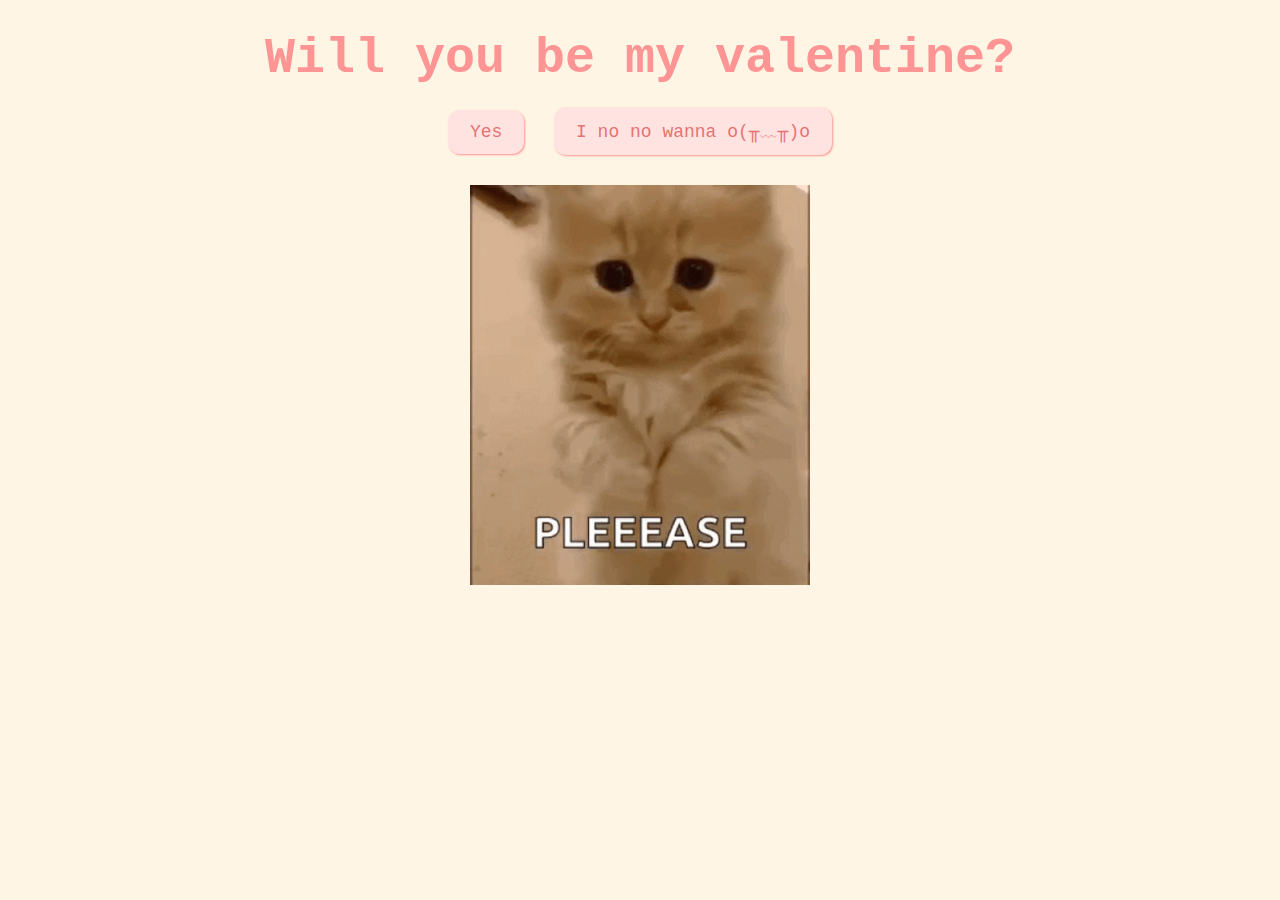
==== index.html @ 1dd2162d "Add files via upload" ====
<!DOCTYPE html>
<html lang="en">
  <head>
    <meta charset="UTF-8" />
    <meta name="viewport" content="width=device-width, initial-scale=1.0" />
    <title>Be My Valentine</title>
    <link rel="stylesheet" href="css/valentine.css" />
  </head>
  <body>
    <div id="valentineQuestion"><b>Will you be my valentine?</b></div>
    <button class="answerButton" onclick="location.href='thankyou.html'">
      Yes
    </button>
    <button class="answerButton" id="noButton">I no no wanna o(╥﹏╥)o</button>
    <br />
    <img src="cat.gif" alt="cat asking question" class="responsive" />

    <script>
      document
        .getElementById("noButton")
        .addEventListener("click", function () {
          var yesButton = document.querySelector(
            'button[onclick*="thankyou.html"]'
          );
          var currentFontSize = parseInt(
            window.getComputedStyle(yesButton).fontSize
          );
          yesButton.style.fontSize = currentFontSize + 10 + "px"; // Increase font size by 5px
        });
    </script>
  </body>
</html>
---- css/valentine.css ----
body {
  text-align: center;
  margin-top: 30px;
  font-family: "Courier";
  background-color: #fff5e4;
  color: #ff9494;
}

img {
  height: 400px;
  width: auto;
  padding: 10px;
}

#valentineQuestion {
  font-size: 50px;
  margin-bottom: 10px;
}
.answerButton {
  padding: 10px 20px;
  font-size: 18px;
  cursor: pointer;
  margin: 10px;
  font-family: "courier";
  margin-bottom: 20px;
  background-color: #ffe3e1;
  color: #e67373;
  border-radius: 12px;
  border: 2px solid #ffe3e1;
  box-shadow: 1px 1px 2px #ff9494;
  transition: 0.3s;
}

.answerButton:hover {
  background-color: #ff9494;
  color: #ffe3e1;
  border: 2px solid #ff9494;
  box-shadow: 1px 1px 2px #ffe3e1;
}
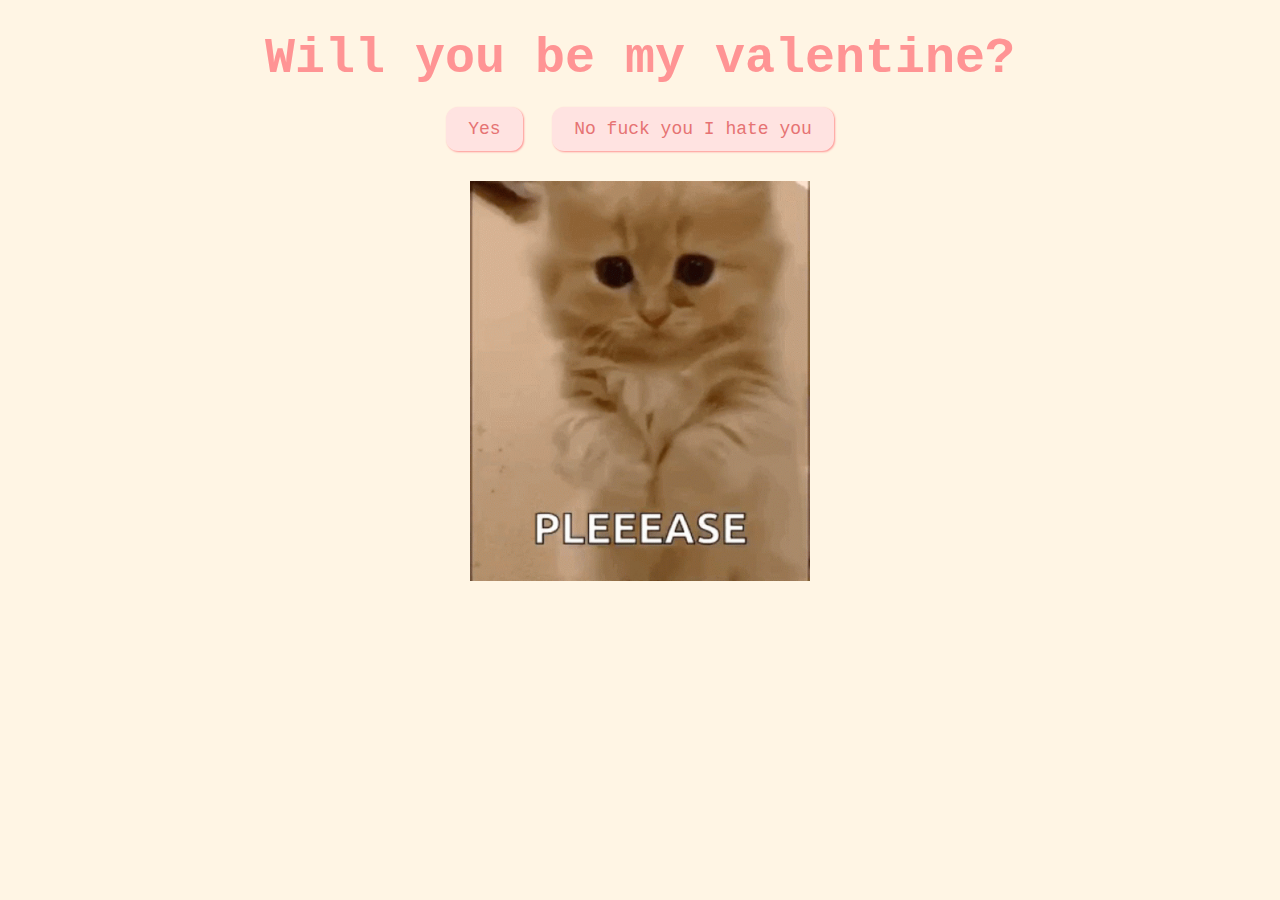
==== commit 3559ac60: "Add files via upload" ====
--- a/index.html
+++ b/index.html
@@ -1,32 +1,32 @@
-<!DOCTYPE html>
-<html lang="en">
-  <head>
-    <meta charset="UTF-8" />
-    <meta name="viewport" content="width=device-width, initial-scale=1.0" />
-    <title>Be My Valentine</title>
-    <link rel="stylesheet" href="css/valentine.css" />
-  </head>
-  <body>
-    <div id="valentineQuestion"><b>Will you be my valentine?</b></div>
-    <button class="answerButton" onclick="location.href='thankyou.html'">
-      Yes
-    </button>
-    <button class="answerButton" id="noButton">I no no wanna o(╥﹏╥)o</button>
-    <br />
-    <img src="cat.gif" alt="cat asking question" class="responsive" />
-
-    <script>
-      document
-        .getElementById("noButton")
-        .addEventListener("click", function () {
-          var yesButton = document.querySelector(
-            'button[onclick*="thankyou.html"]'
-          );
-          var currentFontSize = parseInt(
-            window.getComputedStyle(yesButton).fontSize
-          );
-          yesButton.style.fontSize = currentFontSize + 10 + "px"; // Increase font size by 5px
-        });
-    </script>
-  </body>
-</html>
+<!DOCTYPE html>
+<html lang="en">
+  <head>
+    <meta charset="UTF-8" />
+    <meta name="viewport" content="width=device-width, initial-scale=1.0" />
+    <title>Be My Valentine</title>
+    <link rel="stylesheet" href="css/valentine.css" />
+  </head>
+  <body>
+    <div id="valentineQuestion"><b>Will you be my valentine?</b></div>
+    <button class="answerButton" onclick="location.href='thankyou.html'">
+      Yes
+    </button>
+    <button class="answerButton" id="noButton">No fuck you I hate you</button>
+    <br />
+    <img src="cat.gif" alt="cat asking question" class="responsive" />
+
+    <script>
+      document
+        .getElementById("noButton")
+        .addEventListener("click", function () {
+          var yesButton = document.querySelector(
+            'button[onclick*="thankyou.html"]'
+          );
+          var currentFontSize = parseInt(
+            window.getComputedStyle(yesButton).fontSize
+          );
+          yesButton.style.fontSize = currentFontSize + 10 + "px"; // Increase font size by 5px
+        });
+    </script>
+  </body>
+</html>
--- a/css/valentine.css
+++ b/css/valentine.css
@@ -1,39 +1,39 @@
-body {
-  text-align: center;
-  margin-top: 30px;
-  font-family: "Courier";
-  background-color: #fff5e4;
-  color: #ff9494;
-}
-
-img {
-  height: 400px;
-  width: auto;
-  padding: 10px;
-}
-
-#valentineQuestion {
-  font-size: 50px;
-  margin-bottom: 10px;
-}
-.answerButton {
-  padding: 10px 20px;
-  font-size: 18px;
-  cursor: pointer;
-  margin: 10px;
-  font-family: "courier";
-  margin-bottom: 20px;
-  background-color: #ffe3e1;
-  color: #e67373;
-  border-radius: 12px;
-  border: 2px solid #ffe3e1;
-  box-shadow: 1px 1px 2px #ff9494;
-  transition: 0.3s;
-}
-
-.answerButton:hover {
-  background-color: #ff9494;
-  color: #ffe3e1;
-  border: 2px solid #ff9494;
-  box-shadow: 1px 1px 2px #ffe3e1;
-}
+body {
+  text-align: center;
+  margin-top: 30px;
+  font-family: "Courier";
+  background-color: #fff5e4;
+  color: #ff9494;
+}
+
+img {
+  height: 400px;
+  width: auto;
+  padding: 10px;
+}
+
+#valentineQuestion {
+  font-size: 50px;
+  margin-bottom: 10px;
+}
+.answerButton {
+  padding: 10px 20px;
+  font-size: 18px;
+  cursor: pointer;
+  margin: 10px;
+  font-family: "courier";
+  margin-bottom: 20px;
+  background-color: #ffe3e1;
+  color: #e67373;
+  border-radius: 12px;
+  border: 2px solid #ffe3e1;
+  box-shadow: 1px 1px 2px #ff9494;
+  transition: 0.3s;
+}
+
+.answerButton:hover {
+  background-color: #ff9494;
+  color: #ffe3e1;
+  border: 2px solid #ff9494;
+  box-shadow: 1px 1px 2px #ffe3e1;
+}
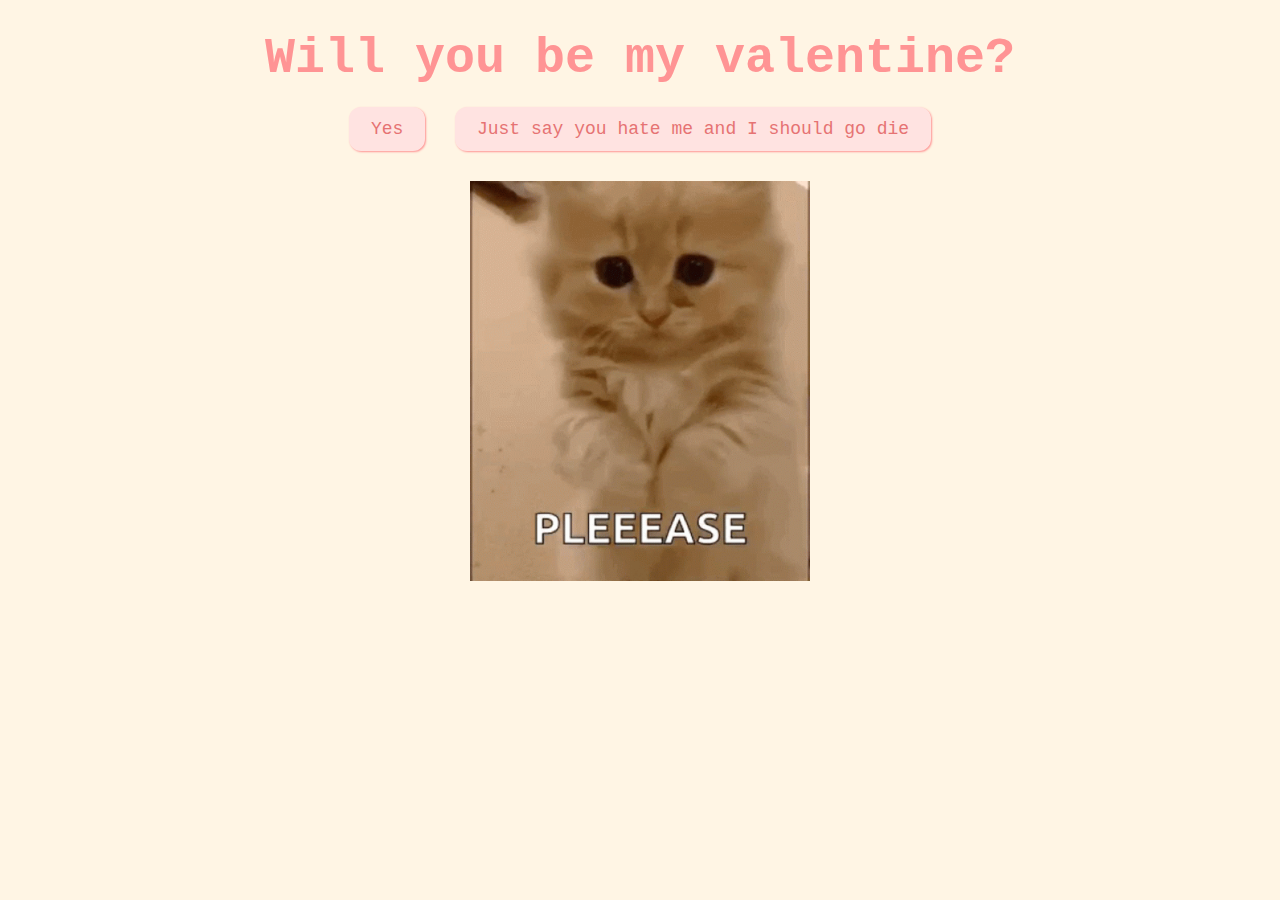
==== commit 8138c943: "Update index.html" ====
--- a/index.html
+++ b/index.html
@@ -11,7 +11,7 @@
     <button class="answerButton" onclick="location.href='thankyou.html'">
       Yes
     </button>
-    <button class="answerButton" id="noButton">No fuck you I hate you</button>
+    <button class="answerButton" id="noButton">Just say you hate me and I should go die</button>
     <br />
     <img src="cat.gif" alt="cat asking question" class="responsive" />
 
